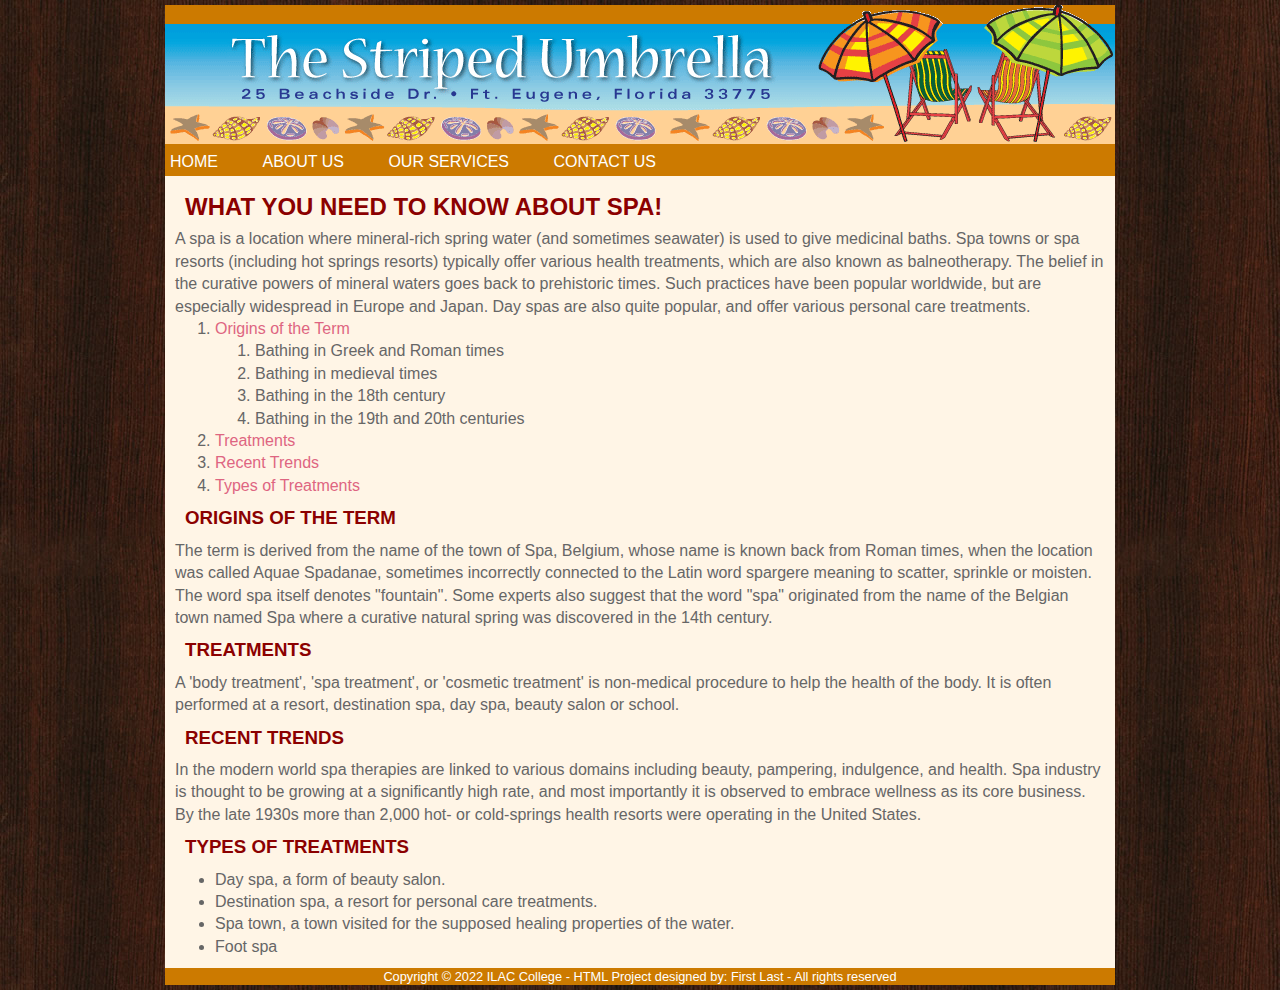
==== Week 7/Full-Website1-HTML/about.html @ 57ea764b "Week 7 content: 2 websites + OOP in PHP" ====
<!DOCTYPE html>
<html lang="en">

<head>
    <meta charset="utf-8">
    <title>About S.U.</title>
    <link href="css/styles.css" rel="stylesheet">
</head>

<body>
    <div class="container">
        <header>
            <img src="assets/images/su_banner.gif" alt="Banner" title="Umbrella Banner" />
            <nav id="main-nav">
                <ul>
                    <li>
                        <a href="index.html">Home</a>
                    </li>
                    <li>
                        <a href="about.html">About Us</a>
                    </li>
                    <li>
                        <a href="services.html">Our Services</a>
                    </li>
                    <li>
                        <a href="contact.html">Contact Us</a>
                    </li>
                </ul>
            </nav>
        </header>

        <div class="content">
            <h2>What you need to know about spa!</h2>
            <p>A spa is a location where mineral-rich spring water (and sometimes seawater) is used to give medicinal
                baths.
                Spa towns or spa resorts (including hot springs resorts) typically offer various health treatments,
                which
                are also known as balneotherapy. The belief in the curative powers of mineral waters goes back to
                prehistoric
                times. Such practices have been popular worldwide, but are especially widespread in Europe and Japan.
                Day
                spas are also quite popular, and offer various personal care treatments.</p>
            <ol>
                <li>
                    <a href="#Origins">Origins of the Term</a>
                    <ol>
                        <li>Bathing in Greek and Roman times</li>
                        <li>Bathing in medieval times</li>
                        <li>Bathing in the 18th century</li>
                        <li>Bathing in the 19th and 20th centuries</li>
                    </ol>
                </li>
                <li>
                    <a href="#Treat">Treatments</a>
                </li>
                <li>
                    <a href="#Trends">Recent Trends</a>
                </li>
                <li>
                    <a href="#Types">Types of Treatments</a>
                </li>
            </ol>
            <h3 id="Origins">Origins of the term</h3>
            <p>The term is derived from the name of the town of Spa, Belgium, whose name is known back from Roman times,
                when
                the location was called Aquae Spadanae, sometimes incorrectly connected to the Latin word spargere
                meaning
                to scatter, sprinkle or moisten. The word spa itself denotes "fountain". Some experts also suggest that
                the
                word "spa" originated from the name of the Belgian town named Spa where a curative natural spring was
                discovered
                in the 14th century.
            </p>
            <h3 id="Treat">Treatments</h3>
            <p>A 'body treatment', 'spa treatment', or 'cosmetic treatment' is non-medical procedure to help the health
                of the
                body. It is often performed at a resort, destination spa, day spa, beauty salon or school.
            </p>
            <h3 id="Trends">Recent trends</h3>
            <p>In the modern world spa therapies are linked to various domains including beauty, pampering, indulgence,
                and
                health. Spa industry is thought to be growing at a significantly high rate, and most importantly it is
                observed
                to embrace wellness as its core business. By the late 1930s more than 2,000 hot- or cold-springs health
                resorts
                were operating in the United States.
            </p>
            <h3 id="Types">Types of treatments</h3>
            <ul>
                <li>Day spa, a form of beauty salon.</li>
                <li>Destination spa, a resort for personal care treatments.</li>
                <li>Spa town, a town visited for the supposed healing properties of the water.</li>
                <li>Foot spa</li>
            </ul>
        </div>

        <footer>
            <p>Copyright &copy; 2022 ILAC College - HTML Project designed by: First Last - All rights
                reserved</p>
        </footer>
    </div>
</body>

</html>
---- Week 7/Full-Website1-HTML/css/styles.css ----
* {
  margin: 0;
}
header, section, footer, nav, article, figure, figcaption {
  display: block;
}
body {
  color: #666666;
  background-color: #ffffff;
  background-image: url("../assets/images/dark-wood.jpg");
  font-family: Arial, Helvetica, sans-serif;
  margin: 0px;
}
div.container {
  width: 950px;
  margin: 5px auto;
  background-color: #fff5e6;
}
.content {
  /* box-sizing: border-box; */
  line-height: 1.4em;
  padding: 10px;
}
header, nav, footer {
  background-color: #cc7a00;
  color: #ffffff;
  /* height: 160px; */
  /* background-image: url("images/header.jpg"); */
}
/* h1 {
			text-indent: -9999px;
			width: 940px;
			height: 130px;
			margin: 0px;
		} */
nav ul {
  margin: 0;
  padding: 5px;
}
nav li {
  display: inline;
  margin-right: 40px;
  text-transform: uppercase;
}
nav li a {
  color: #ffffff;
}
nav li a:hover, nav li a.current {
  color: #000000;
}
a {
  color: #de6581;
  text-decoration: none;
}
h1, h2, h3 {
  margin: 10px;
  text-transform: uppercase;
  color: darkred;
}
.img-centre {
  display: block;
  margin: 5px auto;
  border: 2px solid black;
  padding: 2px;
}
audio, video {
  display: block;
  margin: 10px auto;
}
table {
  width: 800px;
  margin: 10px auto;
  border-collapse: collapse;
}
table td, table th {
  border: 1px groove black;
  padding: 2px 5px;
  background-color: #f4dab7;
}
table th, tfoot td {
  text-transform: uppercase;
  background-color: #b58c56;
  color: #f4dab7;
}
dt {
  font-weight: bold;
}
footer {
  font-size: 80%;
  text-align: center;
  padding: 1px 0;
}
iframe {
  display: block;
  margin: 10px auto;
}
fieldset {
  width: 500px;
  margin: 20px auto;
  border: 1px solid #b58c56;
  background-color: #f4dab7;
}
legend {
  font-style: italic;
  color: #f4dab7;
  ;
  margin: 0 10px;
  padding: 0 5px;
  background-color: #b58c56;
  border-radius: 10px;
}
input[type="submit"] {
  border: 1px solid #f4dab7;
  padding: 5px;
  background-color: #b58c56;
  ;
  color: #ffffff;
}
input[type="submit"]:hover {
  background-color: #724311;
  ;
  color: #ffffff;
  cursor: pointer;
}
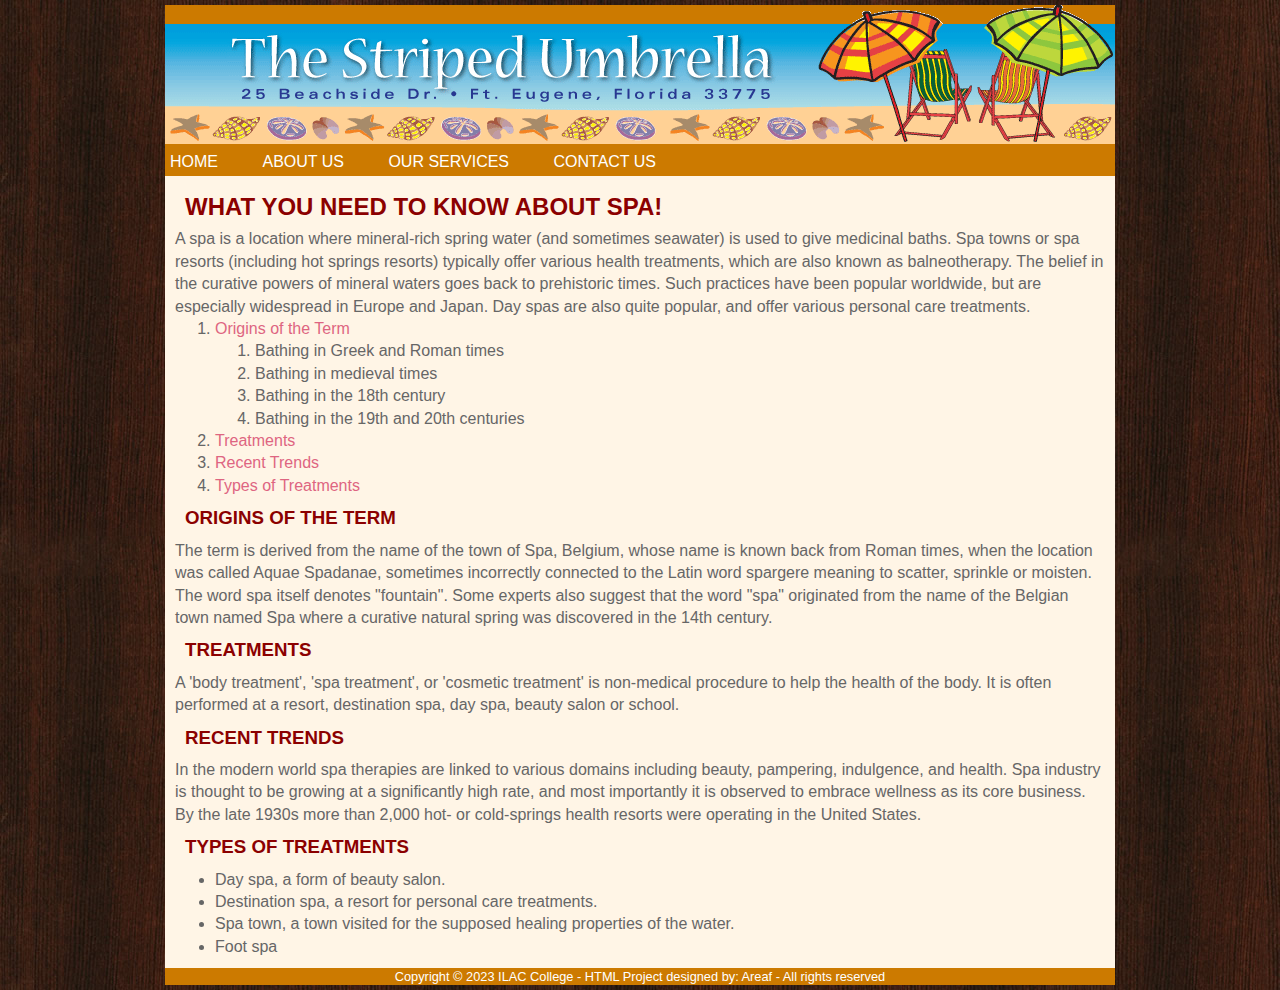
==== commit 361c9ae1: "Updated about.html with updated footer" ====
--- a/Week 7/Full-Website1-HTML/about.html
+++ b/Week 7/Full-Website1-HTML/about.html
@@ -95,10 +95,10 @@
         </div>
 
         <footer>
-            <p>Copyright &copy; 2022 ILAC College - HTML Project designed by: First Last - All rights
+            <p>Copyright &copy; 2023 ILAC College - HTML Project designed by: Areaf - All rights
                 reserved</p>
         </footer>
     </div>
 </body>
 
-</html>+</html>
